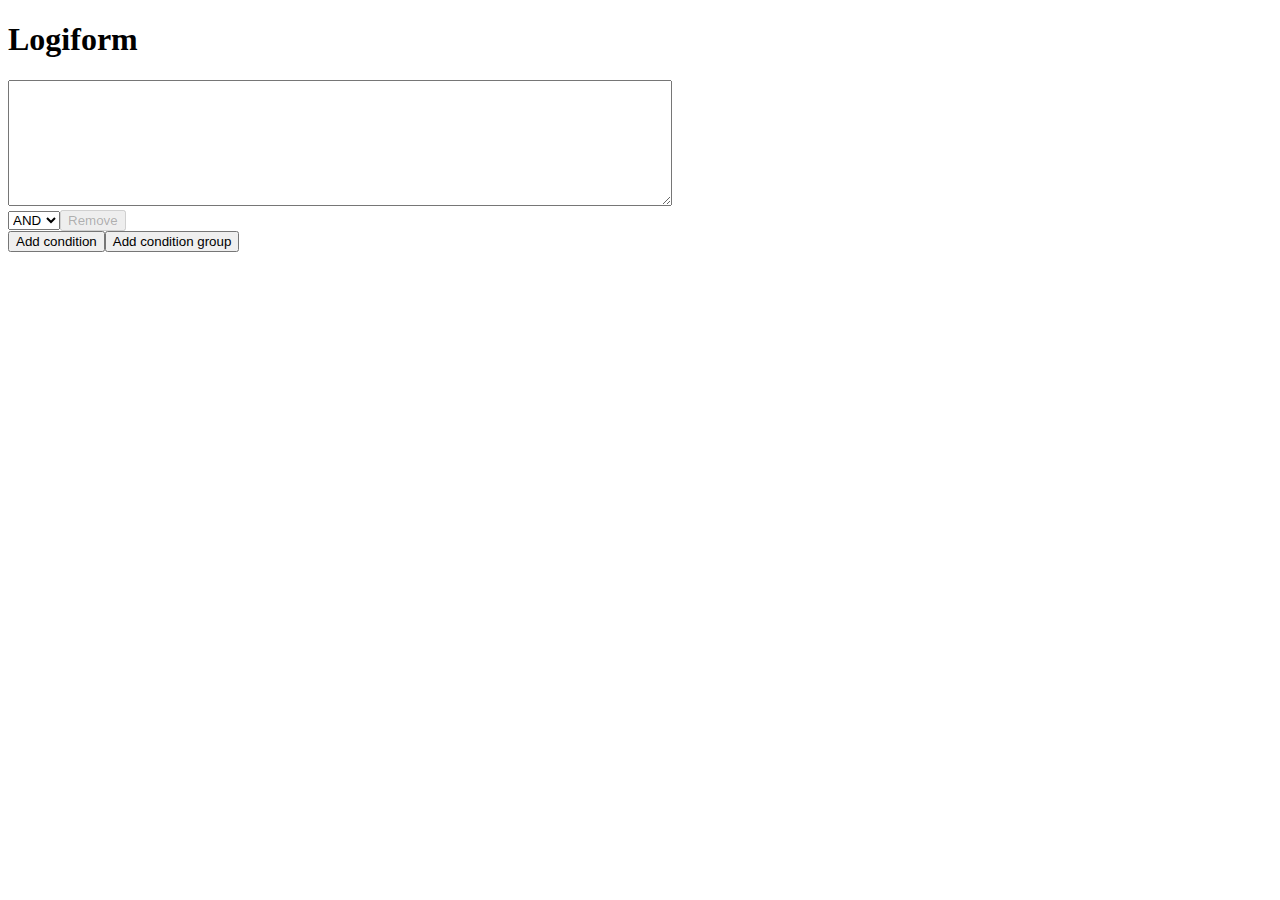
==== logiform.html @ d34394ab "Apply well-known jQuery plugin layout" ====
<!DOCTYPE html>
<html>
<head>
<script src="http://code.jquery.com/jquery-1.9.1.min.js"></script> 
<script src="logiform.js"></script> 
<link rel="stylesheet" href="logiform.css">
<style>
</style>
</head>
<body>
<h1>Logiform</h1>
<textarea name="filter" id="filter" class="logiform" rows="8" cols="80"></textarea>
<script>
$(".logiform").logiform({
    'schema': [
        {
            'id': 'devicetype', 
            'description': 'Device Type',
            'type': 'array',
            'candidates': [
                'iPad',
                'iPhone'
            ]
        },
        {
            'id': 'version',
            'description': 'Application Version',
            'type': 'string'
        },
        {
            'id': 'language',
            'description': 'Language',
            'type': 'array',
            'candidates': [
                ['ko', 'Korean'],
                ['en', 'English'],
                ['ja', 'Japanese']
            ]
        },
        {
            'id': 'country',
            'description': 'Country',
            'type': 'array',
            'candidates': [
                ['kr', 'Korea'],
                ['us', 'United States'],
                ['jp', 'Japan']
            ]
        }
    ]
});
//$('.selectpicker').selectpicker();
</script>
</body>
</html>
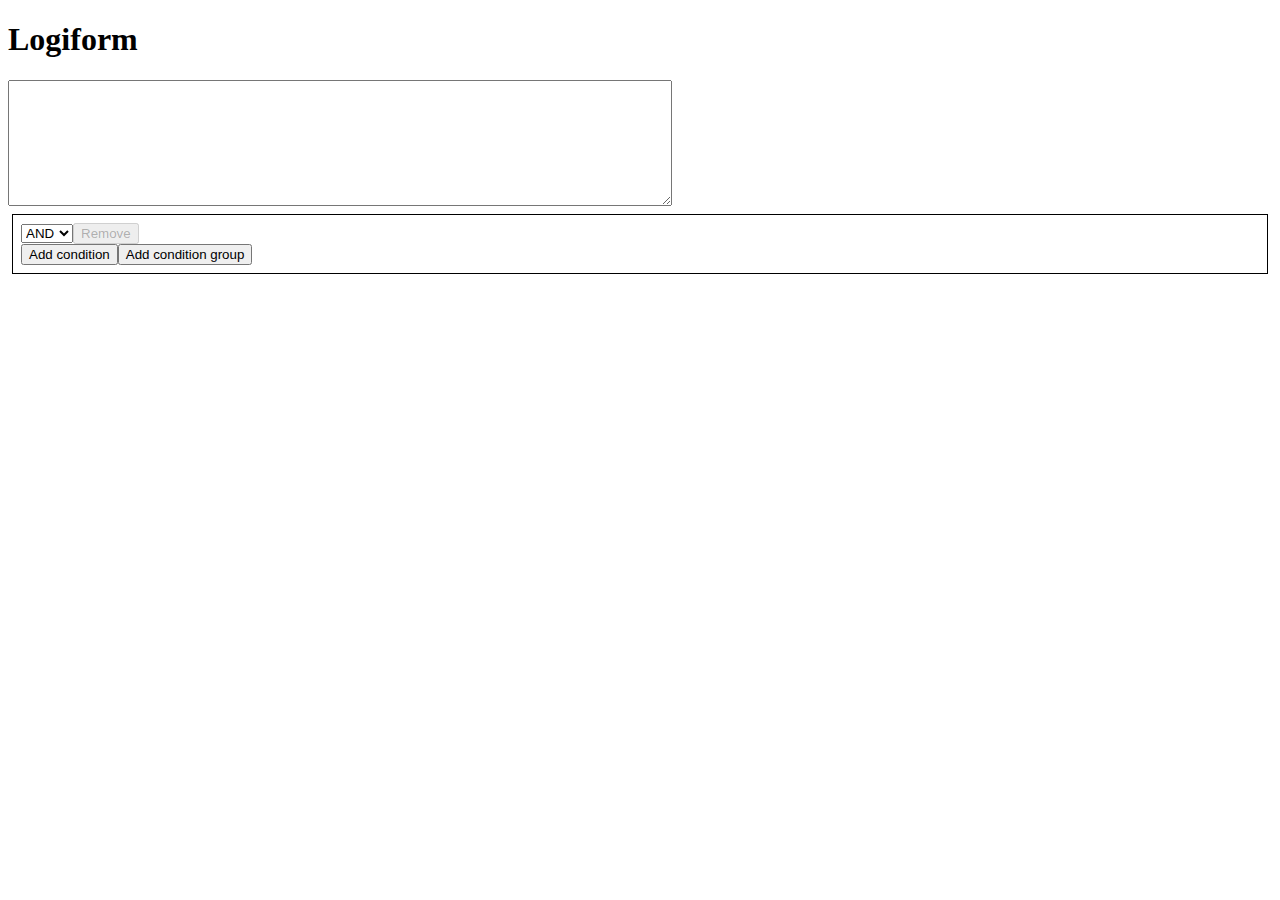
==== commit 87b1127f: "Parsing node data from string" ====
--- a/logiform.html
+++ b/logiform.html
@@ -12,6 +12,7 @@
 <textarea name="filter" id="filter" class="logiform" rows="8" cols="80"></textarea>
 <script>
 $(".logiform").logiform({
+    'hide_original': false,
     'schema': [
         {
             'id': 'devicetype', 
--- a/logiform.css
+++ b/logiform.css
@@ -0,0 +1,9 @@
+.lf-condition-group {
+    border: 1px solid black;
+    padding: 8px;
+    margin: 4px;
+}
+
+.lf-condition-value {
+    display: inline-block;
+}
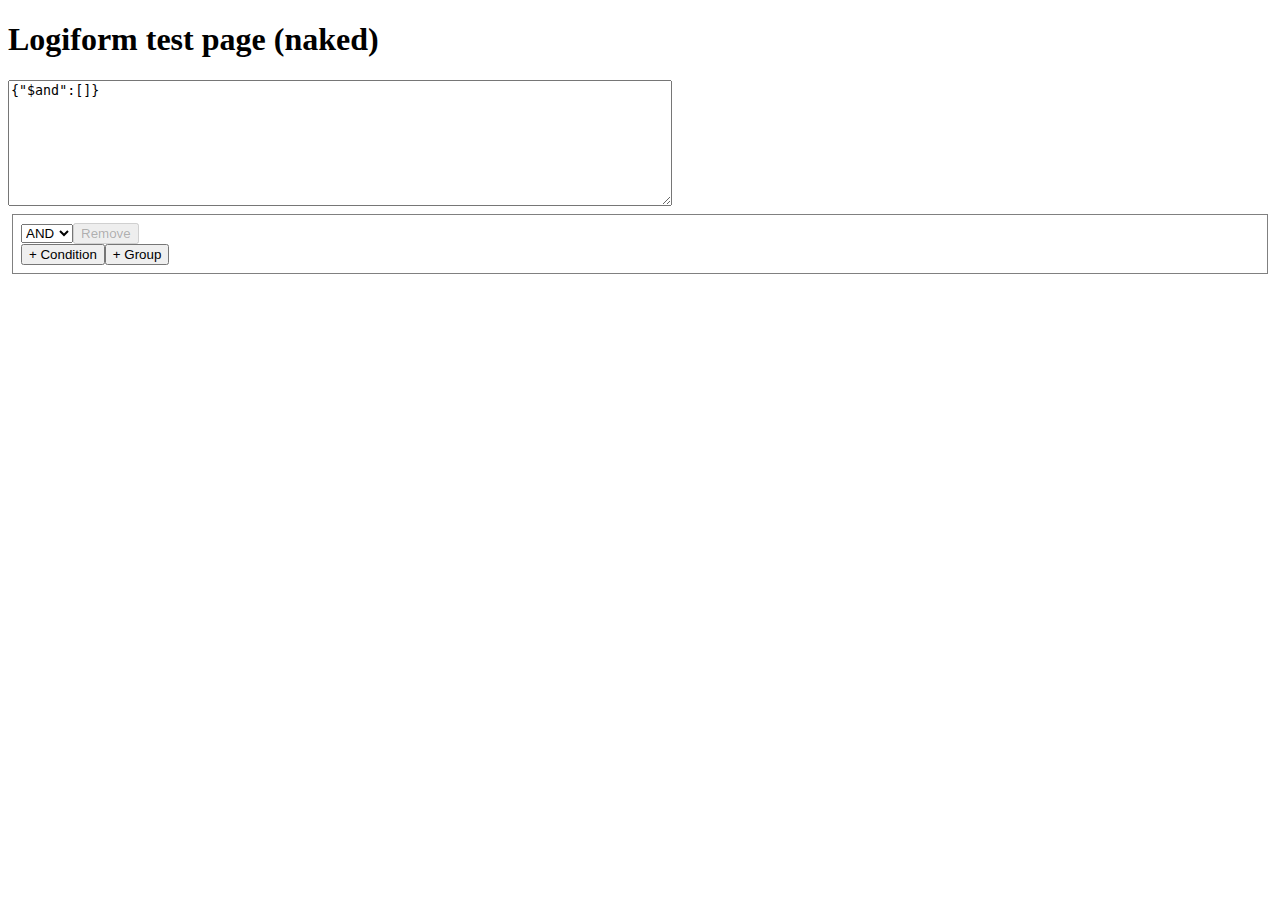
==== commit 0549924b: "Update javascript and css" ====
--- a/logiform.html
+++ b/logiform.html
@@ -1,6 +1,7 @@
 <!DOCTYPE html>
 <html>
 <head>
+<title>Logiform test page</title>
 <script src="http://code.jquery.com/jquery-1.9.1.min.js"></script> 
 <script src="logiform.js"></script> 
 <link rel="stylesheet" href="logiform.css">
@@ -8,11 +9,12 @@
 </style>
 </head>
 <body>
-<h1>Logiform</h1>
+<h1>Logiform test page (naked)</h1>
 <textarea name="filter" id="filter" class="logiform" rows="8" cols="80"></textarea>
 <script>
 $(".logiform").logiform({
-    'hide_original': false,
+    'hideOriginal': false,
+    'liveUpdate': true,
     'schema': [
         {
             'id': 'devicetype', 
--- a/logiform.css
+++ b/logiform.css
@@ -1,9 +1,14 @@
+.btn-group {
+    display: inline-block;
+}
+
 .lf-condition-group {
-    border: 1px solid black;
+    border: 1px solid gray;
     padding: 8px;
     margin: 4px;
 }
 
 .lf-condition-value {
     display: inline-block;
+    margin-left: 5px;
 }
